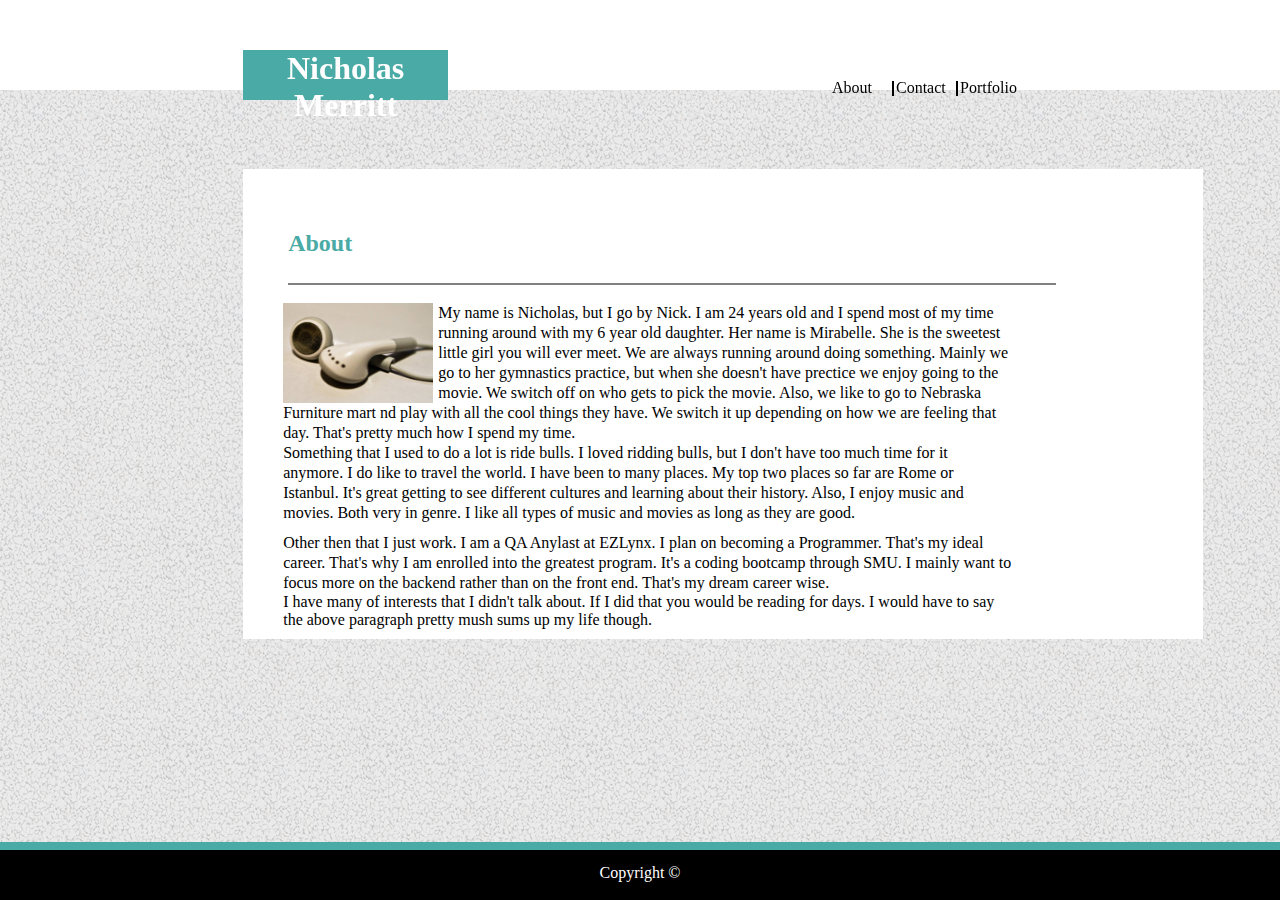
==== index.html @ de293865 "adding to my css" ====
<!DOCTYPE html>
<html lang="en">

<head>
        <meta charset="UTF-8">
        <meta name="viewport" content="width=device-width, initial-scale=1.0">
        <meta http-equiv="X-UA-Compatible" content="ie=edge">
        <link rel="stylesheet" type="text/css" href="assests/css/style.css">
        <title>My Portfolio</title>
        <script>
        function myFunction(x) {
            x.classList.toggle("change"); 
        }
        </script>
</head>

<body id="wrapper">

        
                <div class="header">
                                <span inline>
                                        <h1 inline id="mynameh1">Nicholas Merritt</h1>
                                    <div class="container">
                                       <div class="menu"> 
                                           <a class="tablinks1" href="index.html">About</a>
                                        </div>
                                        <div class="menu">
                                         <a class="tablinks2" href="contact.html">Contact</a>
                                        </div>
                                        <div class="menu">
                                            <a class="tablinks3" href="portfolio.html">Portfolio</a>
                                        </div>
                                    </div>
                                </span>
        

        <div class="atitle">
                <h2 class="abouttitle">About</h2>


                <div class="aboutsection">


                        <p>
                                <ul>
                                                
                                        <section class="p1"> <img class="Profilepic" src="assests/images/Headphones.jpg" alt="Profile Picture">
                                                My name is Nicholas, but I go by Nick. I am 24 years old and
                                                I spend most of my time running around with my 6 year old daughter.
                                                Her name is Mirabelle. She is the sweetest little girl you will ever
                                                meet. We are always running around doing something.
                                                Mainly we go to her gymnastics practice, but when she doesn't have
                                                prectice we enjoy going to the movie. We switch off on who
                                                gets to pick the movie. Also, we like to go to Nebraska Furniture mart
                                                nd play with all the cool things they have. We switch it
                                                up depending on how we are feeling that day. That's pretty much how I
                                                spend my time. 
                                                
                                        </section>

                                        <section class="p2">Something that I used to do a lot is ride bulls. I loved
                                                ridding bulls, but I don't have too much time for it anymore. I do like
                                                to travel the world. I have been to many places. My top two places so
                                                far are Rome or Istanbul. It's great getting to see
                                                different cultures and learning about their history. Also, I enjoy music
                                                and movies. Both very in genre. I like all types of music
                                                and movies as long as they are good. </section>

                                        <section class="p3">Other then that I just work. I am a QA Anylast at EZLynx. I
                                                plan on becoming a Programmer. That's my ideal career. That's why I am
                                                enrolled into the greatest program. It's a coding bootcamp through SMU.
                                                I mainly want to focus more on the backend rather than on
                                                the front end. That's my dream career wise. </section>

                                        <section class="p4">I have many of interests that I didn't talk about. If I did
                                                that you would be reading for days. I would have to say the above
                                                paragraph pretty mush sums up my life though. </section>
                                </ul>

                        </p>
                </div>


        </div>
        <footer>

                <p>Copyright ©</p>
        </footer>

</body>

</html>
---- assests/css/style.css ----
#mynameh1 {
    background-color: #4aaaa5;
    height: 50px;
    width: 16%;
    margin: auto;
    color: white;
    text-align: center;
    position: fixed;
    top: 5.6%;
    right: 65%;
  }

  .myname2 {
    background-color: #4aaaa5;
    height: 50px;
    width: 16%;
    margin: auto;
    color: white;
    text-align: center;
    position: fixed;
    top: 5.6%;
    right: 65%;
  }

.aboutsection {
  margin:  auto;
  height: 470px;
  width: 960px;
  background-color: white;
  }

.abouttitle {
  color: #4aaaa5;
  height: 50px;
  width: 80%;
  margin-bottom: 20px;
  margin-top: 50px;
  position: absolute;
  top: 30px;
  left: 45px;
  background-color: white;
  border-bottom: 2px solid grey;
  display: inline-block;
  line-height: 0.85;
  }

  .atitle {
    margin: auto;
    text-decoration: underline;
    position: fixed;
    top: 17%;
    left: 19%;
  }

  .Profilepic {
    height: 100px;
    width: 150px;
    float: left;
    padding-right: 5px;
  }

  .p1 {
    position: absolute;
    top: 150px;
    margin-right: 20%;
    line-height: 20px;
  }

  .p2 {
    position: absolute;
    top: 290px;
    margin-right: 20%;
    line-height: 20px;
  }

  .p3 {
    position: absolute;
    top: 380px;
    margin-right: 20%;
    line-height: 20px;
  }

  .p4 {
    position: absolute;
    top: 440px;
    margin-right: 20%;
  }

  body {
    background-image: url('../images/gravel.png');
    border-color: white;
  }

  .tablinks1 {
    position: fixed;
    top: 9%;
    left: 65%;
    width: 60px;
    height: 15px;
    color: black;
    border-right: 2px solid black;
    display: inline-block;
    line-height: 0.85;
    text-decoration: none;
  }

  .tablinks2 {
    position: fixed;
    top: 9%;
    left: 70%;
    width: 60px;
    height: 15px;
    color: black;
    border-right: 2px solid black;
    display: inline-block;
    line-height: 0.85;
    text-decoration: none;
  }

  .tablinks3 {
    position: fixed;
    top: 9%;
    left: 75%;
    width: 60px;
    height: 15px;
    color: black;
    display: inline-block;
    line-height: 0.85;
    text-decoration: none;
  }

  footer{
    background-color: black;
    border-top: 8px solid #4aaaa5;
    display: inline-block;
    line-height: 0.85;
    color: white;
    height: 50px;
    width: 100%;
    position: fixed;
    bottom: 0%;
    left: 0%;
    text-align: center;
  }

  input[type=text], select, textarea {
    width: 100%;
    padding: 12px;
    border: 1px solid #ccc;
    border-radius: 4px;
    box-sizing: border-box;
    margin-top: 6px;
    margin-bottom: 16px;
    resize: vertical;
  }

  input[type=submit] {
    background-color: #4CAF50;
    color: white;
    padding: 12px 20px;
    border: none;
    border-radius: 4px;
    cursor: pointer;
  }

  input[type=submit]:hover {
    background-color: purple;
    color: pink;
  }

  .form {
    border-radius: 5px;
    background-color: white;
    padding: 20px;
    width: 62%;
    height: 72%;
    margin-left: 275px;
    position: fixed;
    top: 14%;
    left: 260;
  }

  .header {
    width: 100%;
    height: 90px;
    background-color: white;
    position: fixed;
    top: 0%;
    left: 0%;
  }

  #wrapper {
    margin-left:auto;
    margin-right:auto;
    width:960px;
  }

  .abouttitle2 {
    color: #4aaaa5;
    height: 50px;
    width: 80%;
    margin-bottom: 20px;
    margin-top: 50px;
    position: absolute;
    top: 0px;
    left: 45px;
    background-color: white;
    border-bottom: 2px solid grey;
    display: inline-block;
    line-height: 0.85;
  }

  .business {
    width: 150px;
    height: 160px;
    position: absolute;
    top: 25%;
    left: 5%;

  }

  .portfoliosection {
    margin:  auto;
    height: 500px;
    width: 960px;
    background-color: white;
    }

    .sports {
      width: 150px;
      height: 160px;
      position: absolute;
      top: 25%;
      left: 25%;
    }

    .food {
      width: 150px;
      height: 160px;
      position: absolute;
      top: 25%;
      left: 45%;
    }

    .technics {
      width: 150px;
      height: 160px;
      position: absolute;
      top: 65%;
      left: 5%;
    }

    .fun {
      width: 150px;
      height: 160px;
      position: absolute;
      top: 65%;
      left: 25%;
    }

    .bottom-left1 {
      position: absolute;
      top: 50%;
      left: 5%;
      background-color: #4aaaa5;
      width: 15.6%;
      height: 6%;
      text-align: center;
      color: white;
      font-family: 'Srisakdi', cursive;
    }

    .bottom-left2 {
      position: absolute;
      top: 50%;
      left: 25%;
      background-color: #4aaaa5;
      width: 15.6%;
      height: 6%;
      text-align: center;
      color: white;
      font-family: 'Srisakdi', cursive;
    }

    .bottom-left3 {
      position: absolute;
      top: 50%;
      left: 45%;
      background-color: #4aaaa5;
      width: 15.6%;
      height: 6%;
      text-align: center;
      color: white;
      font-family: 'Srisakdi', cursive;
    }

    .bottom-left4 {
      position: absolute;
      top: 90%;
      left: 5%;
      background-color: #4aaaa5;
      width: 15.6%;
      height: 6%;
      text-align: center;
      color: white;
      font-family: 'Srisakdi', cursive;
    }

    .bottom-left5 {
      position: absolute;
      top: 90%;
      left: 25%;
      background-color: #4aaaa5;
      width: 15.6%;
      height: 6%;
      text-align: center;
      color: white;
      font-family: 'Srisakdi', cursive;
    }

    @media only screen and (max-width : 768px) {
      #mynameh1 {
        background-color: #4aaaa5;
        height: 30px;
        width: 20%;
        margin: auto;
        color: white;
        text-align: center;
        position: fixed;
        top: 2%;
        right: 65%;
        font-size: 10px;
      }
    
      .myname2 {
        background-color: #4aaaa5;
        height: 30px;
        width: 16%;
        margin: auto;
        color: white;
        text-align: center;
        position: fixed;
        top: 4.5%;
        right: 65%;
        font-size: 10px;
      }
    
    .aboutsection {
      margin:  auto;
      height: 270px;
      width: 500px;
      background-color: white;
      }
    
    .abouttitle {
      color: #4aaaa5;
      height: 30px;
      width: 60%;
      margin-bottom: 20px;
      margin-top: 50px;
      position: absolute;
      top: 30px;
      left: 45px;
      background-color: white;
      border-bottom: 2px solid grey;
      display: inline-block;
      line-height: 0.85;
      }
    
      .atitle {
        margin: auto;
        text-decoration: underline;
        position: fixed;
        top: 17%;
        left: 19%;
      }
    
      .Profilepic {
        height: 50px;
        width: 75px;
        float: left;
        padding-right: 2px;
      }
    
      .menu {
        width: 35px;
        height: 5px;
        background-color: black;
        margin: 6px 0;
      }

      .container {
        display: inline-block;
        cursor: pointer;
      }

      .p1 {
        position: absolute;
        top: 150px;
        margin-right: 20%;
        line-height: 20px;
      }
    
      .p2 {
        position: absolute;
        top: 290px;
        margin-right: 20%;
        line-height: 20px;
      }
    
      .p3 {
        position: absolute;
        top: 380px;
        margin-right: 20%;
        line-height: 20px;
      }
    
      .p4 {
        position: absolute;
        top: 440px;
        margin-right: 20%;
      }
    
      body {
        background-image: url('../images/gravel.png');
        border-color: white;
      }
    
      .tablinks1 .tablinks2 .tablinks3 {
        position: fixed;
        top: 9%;
        left: 65%;
        width: 60px;
        height: 15px;
        color: black;
        border-right: 2px solid black;
        display: inline-block;
        line-height: 0.85;
        text-decoration: none;
      }
    
      .change .tablinks1  {
        -webkit-transform: rotate(-45deg) translate(-9px, 6px) ;
        transform: rotate(-45deg) translate(-9px, 6px) ;
      }

      .change .tablinks2{
          opacity: 0;
      }
      .change .tablinks3 {
        -webkit-transform: rotate(45deg) translate(-8px, -8px) ;
        transform: rotate(45deg) translate(-8px, -8px) ;
      }
    
      footer{
        background-color: black;
        border-top: 8px solid #4aaaa5;
        display: inline-block;
        line-height: 0.85;
        color: white;
        height: 50px;
        width: 100%;
        position: fixed;
        bottom: 0%;
        left: 0%;
        text-align: center;
      }
    
      input[type=text], select, textarea {
        width: 100%;
        padding: 12px;
        border: 1px solid #ccc;
        border-radius: 4px;
        box-sizing: border-box;
        margin-top: 6px;
        margin-bottom: 16px;
        resize: vertical;
      }
    
      input[type=submit] {
        background-color: #4CAF50;
        color: white;
        padding: 12px 20px;
        border: none;
        border-radius: 4px;
        cursor: pointer;
      }
    
      input[type=submit]:hover {
        background-color: purple;
        color: pink;
      }
    
      .form {
        border-radius: 5px;
        background-color: white;
        padding: 20px;
        width: 62%;
        height: 72%;
        margin-left: 275px;
        position: fixed;
        top: 14%;
        left: 260;
      }
    
      .header {
        width: 100%;
        height: 90px;
        background-color: white;
        position: fixed;
        top: 0%;
        left: 0%;
      }
    
      #wrapper {
        margin-left:auto;
        margin-right:auto;
        width:960px;
      }
    
      .abouttitle2 {
        color: #4aaaa5;
        height: 50px;
        width: 80%;
        margin-bottom: 20px;
        margin-top: 50px;
        position: absolute;
        top: 0px;
        left: 45px;
        background-color: white;
        border-bottom: 2px solid grey;
        display: inline-block;
        line-height: 0.85;
      }
    
      .business {
        width: 150px;
        height: 160px;
        position: absolute;
        top: 25%;
        left: 5%;
    
      }
    
      .portfoliosection {
        margin:  auto;
        height: 500px;
        width: 960px;
        background-color: white;
        }
    
        .sports {
          width: 150px;
          height: 160px;
          position: absolute;
          top: 25%;
          left: 25%;
        }
    
        .food {
          width: 150px;
          height: 160px;
          position: absolute;
          top: 25%;
          left: 45%;
        }
    
        .technics {
          width: 150px;
          height: 160px;
          position: absolute;
          top: 65%;
          left: 5%;
        }
    
        .fun {
          width: 150px;
          height: 160px;
          position: absolute;
          top: 65%;
          left: 25%;
        }
    
        .bottom-left1 {
          position: absolute;
          top: 50%;
          left: 5%;
          background-color: #4aaaa5;
          width: 15.6%;
          height: 6%;
          text-align: center;
          color: white;
          font-family: 'Srisakdi', cursive;
        }
    
        .bottom-left2 {
          position: absolute;
          top: 50%;
          left: 25%;
          background-color: #4aaaa5;
          width: 15.6%;
          height: 6%;
          text-align: center;
          color: white;
          font-family: 'Srisakdi', cursive;
        }
    
        .bottom-left3 {
          position: absolute;
          top: 50%;
          left: 45%;
          background-color: #4aaaa5;
          width: 15.6%;
          height: 6%;
          text-align: center;
          color: white;
          font-family: 'Srisakdi', cursive;
        }
    
        .bottom-left4 {
          position: absolute;
          top: 90%;
          left: 5%;
          background-color: #4aaaa5;
          width: 15.6%;
          height: 6%;
          text-align: center;
          color: white;
          font-family: 'Srisakdi', cursive;
        }
    
        .bottom-left5 {
          position: absolute;
          top: 90%;
          left: 25%;
          background-color: #4aaaa5;
          width: 15.6%;
          height: 6%;
          text-align: center;
          color: white;
          font-family: 'Srisakdi', cursive;
        }
      }
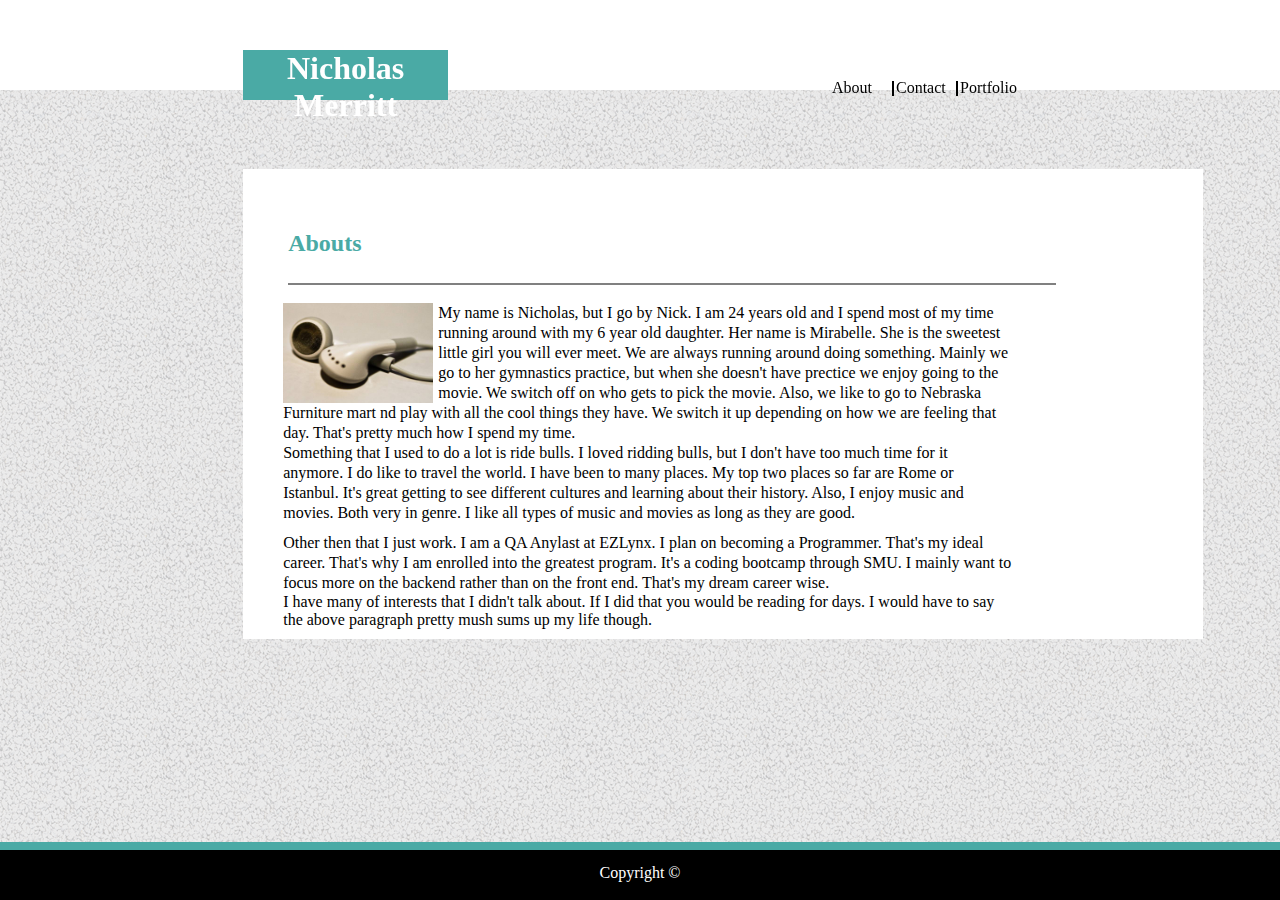
==== commit 81308c17: "Adding to my css" ====
--- a/index.html
+++ b/index.html
@@ -7,9 +7,9 @@
         <meta http-equiv="X-UA-Compatible" content="ie=edge">
         <link rel="stylesheet" type="text/css" href="assests/css/style.css">
         <title>My Portfolio</title>
-        <script>
-        function myFunction(x) {
-            x.classList.toggle("change"); 
+        <script type="text/javascript">
+        function myFunction(bar) {
+            bar.classList.toggle("change"); 
         }
         </script>
 </head>
@@ -18,24 +18,20 @@
 
         
                 <div class="header">
-                                <span inline>
-                                        <h1 inline id="mynameh1">Nicholas Merritt</h1>
+                                <span>
+                                        <h1 id="mynameh1">Nicholas Merritt</h1>
                                     <div class="container">
-                                       <div class="menu"> 
-                                           <a class="tablinks1" href="index.html">About</a>
-                                        </div>
-                                        <div class="menu">
-                                         <a class="tablinks2" href="contact.html">Contact</a>
-                                        </div>
-                                        <div class="menu">
+                                       
+                                            <a class="tablinks1" href="index.html">About</a>
+                                            <a class="tablinks2" href="contact.html">Contact</a>
                                             <a class="tablinks3" href="portfolio.html">Portfolio</a>
-                                        </div>
+                                        
                                     </div>
                                 </span>
-        
+                </div>                
 
         <div class="atitle">
-                <h2 class="abouttitle">About</h2>
+                <h2 class="abouttitle">Abouts</h2>
 
 
                 <div class="aboutsection">
--- a/assests/css/style.css
+++ b/assests/css/style.css
@@ -321,115 +321,116 @@
     @media only screen and (max-width : 768px) {
       #mynameh1 {
         background-color: #4aaaa5;
-        height: 30px;
-        width: 20%;
+        height: 40px;
+        width: 100%;
+        color: white;
+        text-align: center;
+        position: fixed;
+        top: 0%;
+        left: 0%;
+        font-size: 20px;
+      }
+    
+      .myname2 {
+        background-color: #4aaaa5;
+        height: 40px;
+        width: 100%;
         margin: auto;
         color: white;
         text-align: center;
         position: fixed;
-        top: 2%;
-        right: 65%;
-        font-size: 10px;
-      }
-    
-      .myname2 {
-        background-color: #4aaaa5;
-        height: 30px;
-        width: 16%;
-        margin: auto;
-        color: white;
-        text-align: center;
-        position: fixed;
-        top: 4.5%;
-        right: 65%;
-        font-size: 10px;
+        top: 0%;
+        left: 0%;
+        font-size: 20px;
       }
     
     .aboutsection {
-      margin:  auto;
-      height: 270px;
-      width: 500px;
+      height: 500px;
+      width: 320px;
       background-color: white;
+      padding-left: 5px;
       }
     
     .abouttitle {
       color: #4aaaa5;
-      height: 30px;
-      width: 60%;
-      margin-bottom: 20px;
-      margin-top: 50px;
-      position: absolute;
-      top: 30px;
-      left: 45px;
-      background-color: white;
-      border-bottom: 2px solid grey;
-      display: inline-block;
-      line-height: 0.85;
+      height: 0px;
+      width: 35%; 
+      padding-bottom: 5px;
+      position: absolute;
+      top: 10px;
+      left: 35px;
       }
     
       .atitle {
         margin: auto;
-        text-decoration: underline;
-        position: fixed;
-        top: 17%;
-        left: 19%;
-      }
-    
+        position: fixed;
+        top: 15%;
+        left: 5%;
+      }
+
       .Profilepic {
-        height: 50px;
-        width: 75px;
+        height: 100px;
+        width: 150px;
         float: left;
-        padding-right: 2px;
-      }
-    
-      .menu {
-        width: 35px;
-        height: 5px;
-        background-color: black;
-        margin: 6px 0;
-      }
-
-      .container {
-        display: inline-block;
-        cursor: pointer;
+        padding-right: 5px;
+        display: none;
       }
 
       .p1 {
         position: absolute;
-        top: 150px;
+        top: 80px;
         margin-right: 20%;
-        line-height: 20px;
+        line-height: 10px;
+        font-size: 8px;
       }
     
       .p2 {
         position: absolute;
-        top: 290px;
+        top: 195px;
         margin-right: 20%;
-        line-height: 20px;
+        line-height: 10px;
+        font-size: 8px;
       }
     
       .p3 {
         position: absolute;
-        top: 380px;
+        top: 280px;
         margin-right: 20%;
-        line-height: 20px;
+        line-height: 10px;
+        font-size: 8px;
       }
     
       .p4 {
         position: absolute;
-        top: 440px;
+        top: 345px;
         margin-right: 20%;
+        font-size: 8px;
+        line-height: 10px;
       }
     
       body {
         background-image: url('../images/gravel.png');
         border-color: white;
       }
-    
-      .tablinks1 .tablinks2 .tablinks3 {
-        position: fixed;
-        top: 9%;
-        left: 65%;
+      
+    
+      .tablinks1 {
+        position: fixed;
+        top: 10%;
+        left: 15%;
+        width: 50px;
+        height: 15px;
+        color: black;
+        border-right: 2px solid black;
+        display: inline-block;
+        line-height: 0.85;
+        text-decoration: none;
+      }
+    
+      .tablinks2 {
+        position: fixed;
+        top: 10%;
+        left: 30%;
         width: 60px;
         height: 15px;
         color: black;
@@ -439,17 +440,16 @@
         text-decoration: none;
       }
     
-      .change .tablinks1  {
-        -webkit-transform: rotate(-45deg) translate(-9px, 6px) ;
-        transform: rotate(-45deg) translate(-9px, 6px) ;
-      }
-
-      .change .tablinks2{
-          opacity: 0;
-      }
-      .change .tablinks3 {
-        -webkit-transform: rotate(45deg) translate(-8px, -8px) ;
-        transform: rotate(45deg) translate(-8px, -8px) ;
+      .tablinks3 {
+        position: fixed;
+        top: 10%;
+        left: 50%;
+        width: 60px;
+        height: 15px;
+        color: black;
+        display: inline-block;
+        line-height: 0.85;
+        text-decoration: none;
       }
     
       footer{
@@ -495,12 +495,12 @@
         border-radius: 5px;
         background-color: white;
         padding: 20px;
-        width: 62%;
-        height: 72%;
+        width: 42%;
+        height: 62%;
         margin-left: 275px;
         position: fixed;
         top: 14%;
-        left: 260;
+        left: 150;
       }
     
       .header {
@@ -521,21 +521,15 @@
       .abouttitle2 {
         color: #4aaaa5;
         height: 50px;
-        width: 80%;
-        margin-bottom: 20px;
-        margin-top: 50px;
+        width: 60%;
         position: absolute;
         top: 0px;
         left: 45px;
-        background-color: white;
-        border-bottom: 2px solid grey;
-        display: inline-block;
-        line-height: 0.85;
       }
     
       .business {
-        width: 150px;
-        height: 160px;
+        width: 100px;
+        height: 110px;
         position: absolute;
         top: 25%;
         left: 5%;
@@ -543,39 +537,39 @@
       }
     
       .portfoliosection {
-        margin:  auto;
         height: 500px;
-        width: 960px;
+        width: 320px;
         background-color: white;
+        padding-left: 5px;
         }
     
         .sports {
-          width: 150px;
-          height: 160px;
+          width: 100px;
+          height: 110px;
           position: absolute;
           top: 25%;
           left: 25%;
         }
     
         .food {
-          width: 150px;
-          height: 160px;
+          width: 100px;
+          height: 110px;
           position: absolute;
           top: 25%;
           left: 45%;
         }
     
         .technics {
-          width: 150px;
-          height: 160px;
+          width: 100px;
+          height: 110px;
           position: absolute;
           top: 65%;
           left: 5%;
         }
     
         .fun {
-          width: 150px;
-          height: 160px;
+          width: 100px;
+          height: 110px;
           position: absolute;
           top: 65%;
           left: 25%;
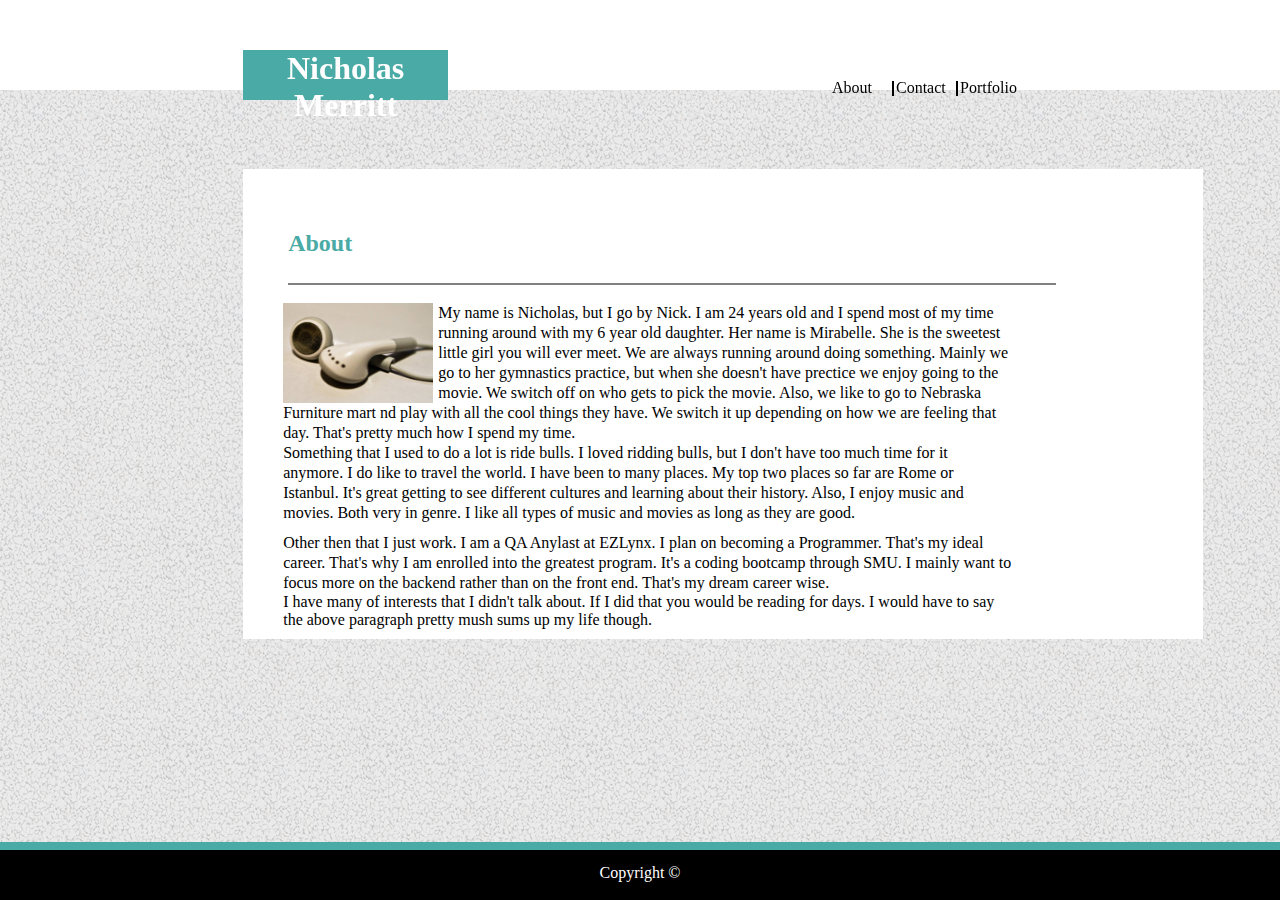
==== commit 0a5342bd: "Adding to my css" ====
--- a/index.html
+++ b/index.html
@@ -31,7 +31,7 @@
                 </div>                
 
         <div class="atitle">
-                <h2 class="abouttitle">Abouts</h2>
+                <h2 class="abouttitle">About</h2>
 
 
                 <div class="aboutsection">
--- a/assests/css/style.css
+++ b/assests/css/style.css
@@ -355,9 +355,8 @@
       color: #4aaaa5;
       height: 0px;
       width: 35%; 
-      padding-bottom: 5px;
-      position: absolute;
-      top: 10px;
+      position: absolute;
+      top: 5px;
       left: 35px;
       }
     
@@ -523,7 +522,7 @@
         height: 50px;
         width: 60%;
         position: absolute;
-        top: 0px;
+        top: 0%;
         left: 45px;
       }
     
